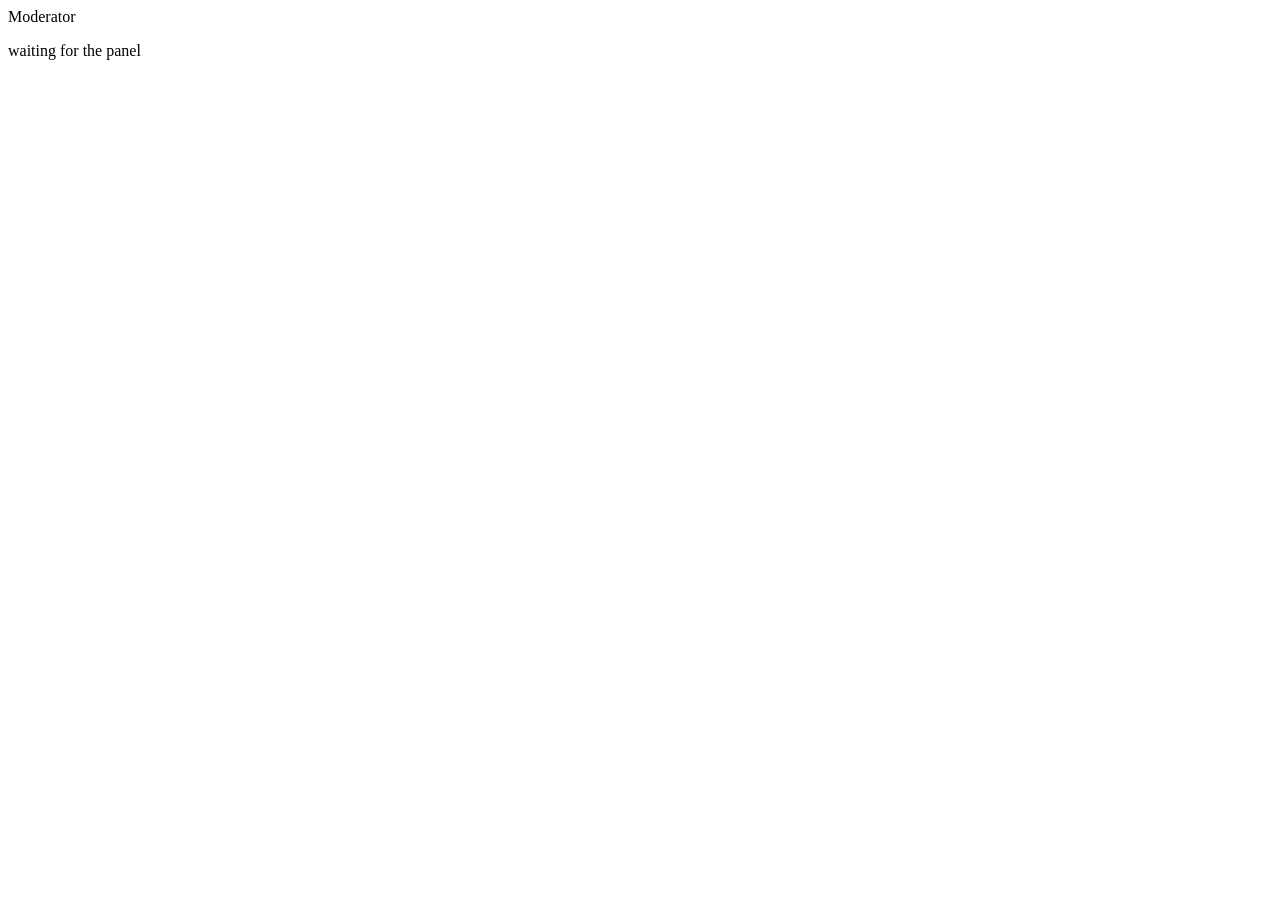
==== packages/panel_display/src/panel_display/static/index.html @ 45f6fa96 "create visualisation MVP" ====
<!doctype html>
<html lang="en-GB" data-theme="light">
  <head>
    <meta charset="utf-8" />
    <title>Panel — video wall</title>

    <!--
      Light is the wall. `?theme=dark` is a load-in escape hatch and nothing
      more — no toggle, no persistence, no UI — for the case where the room
      turns out darker than anyone expected and 54m² of Sage 2 is too much
      light to put behind a lit stage.

      The class is the part that does the work: the vendored Radix dark blocks
      are scoped to `.dark`, so setting only `data-theme` would flip nothing
      and leave every step on its light value while looking like it had worked.
      Both go on together, and this runs before the stylesheets so the wall
      never paints one theme and then the other in front of an audience.
    -->
    <script>
      if (new URLSearchParams(location.search).get("theme") === "dark") {
        document.documentElement.classList.add("dark");
        document.documentElement.setAttribute("data-theme", "dark");
      }
    </script>

    <!--
      No viewport meta and no responsive breakpoints, on purpose. This is not a
      web page that might be opened on a phone; it is a 12m x 4.5m LED wall with
      one fixed aspect ratio (8:3). The stage is laid out at a fixed 3840x1440
      and scaled to whatever the wall's real pixel count turns out to be at
      load-in — see `fitStage` in js/wall.js. Designing in fixed units and
      scaling once is what makes "this element is 3m wide" a statement that
      survives meeting the actual hardware.
    -->
    <link rel="stylesheet" href="/static/css/tokens.css" />
    <link rel="stylesheet" href="/static/css/wall.css" />
  </head>

  <body>
    <!--
      `#stage` is the wall. Everything inside is positioned in stage pixels:
      3840 across 12m and 1440 down 4.5m, so 320px is exactly one metre and a
      3m lane is exactly 960px. Those two numbers are the only conversion in
      the whole stylesheet.
    -->
    <div id="stage" class="stage" aria-hidden="true">
      <!--
        Transcript, 3m, hard left. A stub: it carries the moderator's live
        words and nothing else. Agent turns are not in here yet — see the note
        in wall.css.
      -->
      <section class="lane lane--transcript">
        <header class="lane__eyebrow">
          <span class="dot" data-role="human-dot"></span>
          <span data-role="transcript-label">Moderator</span>
        </header>

        <div class="transcript">
          <div class="transcript__feed" data-role="lines"></div>
          <p class="transcript__partial" data-role="partial"></p>
        </div>

        <footer class="lane__foot">
          <span class="lane__cue" data-role="cue"></span>
        </footer>
      </section>

      <!-- Three agent lanes, 3m each, injected from the cast on connect. -->
      <div class="lanes" data-role="agents"></div>
    </div>

    <!-- Shown only while the socket is down. Nothing else ever covers the wall. -->
    <div class="offline" data-role="offline">
      <span>waiting for the panel</span>
    </div>

    <template data-role="agent-template">
      <section class="lane lane--agent" data-state="idle">
        <header class="lane__eyebrow">
          <span class="dot"></span>
          <span data-role="status"></span>
        </header>

        <div class="orb">
          <canvas data-role="canvas"></canvas>
        </div>

        <div class="plate">
          <h1 class="plate__name" data-role="name"></h1>
          <p class="plate__role" data-role="role"></p>
          <p class="plate__employer" data-role="employer"></p>
        </div>
      </section>
    </template>

    <script type="module" src="/static/js/wall.js"></script>
  </body>
</html>
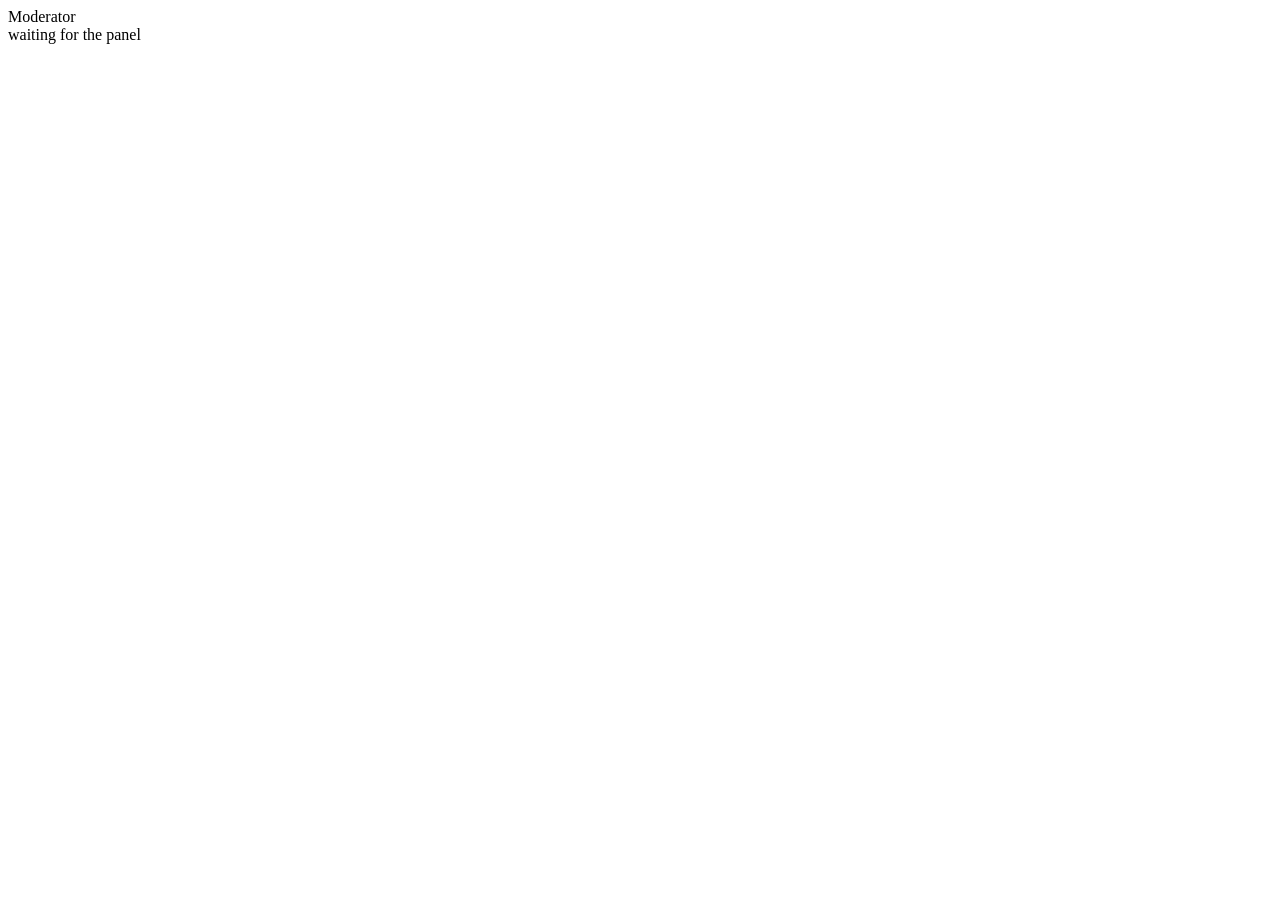
==== commit c294a0ed: "add agent transcripts" ====
--- a/packages/panel_display/src/panel_display/static/index.html
+++ b/packages/panel_display/src/panel_display/static/index.html
@@ -7,8 +7,8 @@
     <!--
       Light is the wall. `?theme=dark` is a load-in escape hatch and nothing
       more — no toggle, no persistence, no UI — for the case where the room
-      turns out darker than anyone expected and 54m² of Sage 2 is too much
-      light to put behind a lit stage.
+      turns out darker than anyone expected and a screen-filling field of
+      Sage 2 is too much light to put behind a lit stage.
 
       The class is the part that does the work: the vendored Radix dark blocks
       are scoped to `.dark`, so setting only `data-theme` would flip nothing
@@ -25,12 +25,12 @@
 
     <!--
       No viewport meta and no responsive breakpoints, on purpose. This is not a
-      web page that might be opened on a phone; it is a 12m x 4.5m LED wall with
-      one fixed aspect ratio (8:3). The stage is laid out at a fixed 3840x1440
-      and scaled to whatever the wall's real pixel count turns out to be at
+      web page that might be opened on a phone; it is a stage display with one
+      fixed aspect ratio (16:9). The stage is laid out at a fixed 3840x2160 and
+      scaled to whatever the screen's real pixel count turns out to be at
       load-in — see `fitStage` in js/wall.js. Designing in fixed units and
-      scaling once is what makes "this element is 3m wide" a statement that
-      survives meeting the actual hardware.
+      scaling once is what makes "this element is a third of the screen" a
+      statement that survives meeting the actual hardware.
     -->
     <link rel="stylesheet" href="/static/css/tokens.css" />
     <link rel="stylesheet" href="/static/css/wall.css" />
@@ -39,17 +39,28 @@
   <body>
     <!--
       `#stage` is the wall. Everything inside is positioned in stage pixels:
-      3840 across 12m and 1440 down 4.5m, so 320px is exactly one metre and a
-      3m lane is exactly 960px. Those two numbers are the only conversion in
-      the whole stylesheet.
+      3840 x 2160, 16:9. Two rows — the three agents across the top, the
+      transcript full-width beneath them. Source order is layout order here,
+      so the agent row comes first.
+
+      3840 is still twelve 320px metres across — the one convention left over
+      from the 12m LED wall this was drawn for, kept as `--m` in tokens.css so
+      the width means the same thing it always did.
     -->
     <div id="stage" class="stage" aria-hidden="true">
       <!--
-        Transcript, 3m, hard left. A stub: it carries the moderator's live
-        words and nothing else. Agent turns are not in here yet — see the note
-        in wall.css.
+        Three agent lanes, a third of the width each, injected from the cast
+        on connect.
       -->
-      <section class="lane lane--transcript">
+      <div class="lanes" data-role="agents"></div>
+
+      <!--
+        Transcript, full width, along the bottom. All four voices — the
+        moderator's mic and each agent's own played audio — arrive here as
+        real transcription, so the lines are timed by speech rather than
+        estimated. See the note in wall.css.
+      -->
+      <section class="band band--transcript">
         <header class="lane__eyebrow">
           <span class="dot" data-role="human-dot"></span>
           <span data-role="transcript-label">Moderator</span>
@@ -57,16 +68,18 @@
 
         <div class="transcript">
           <div class="transcript__feed" data-role="lines"></div>
-          <p class="transcript__partial" data-role="partial"></p>
+          <!--
+            In-progress lines, one per live voice. More than one at a time is
+            the barge-in beat: James coming in over an agent whose socket is
+            still finalising what the room already heard.
+          -->
+          <div class="transcript__partials" data-role="partials"></div>
         </div>
 
         <footer class="lane__foot">
           <span class="lane__cue" data-role="cue"></span>
         </footer>
       </section>
-
-      <!-- Three agent lanes, 3m each, injected from the cast on connect. -->
-      <div class="lanes" data-role="agents"></div>
     </div>
 
     <!-- Shown only while the socket is down. Nothing else ever covers the wall. -->
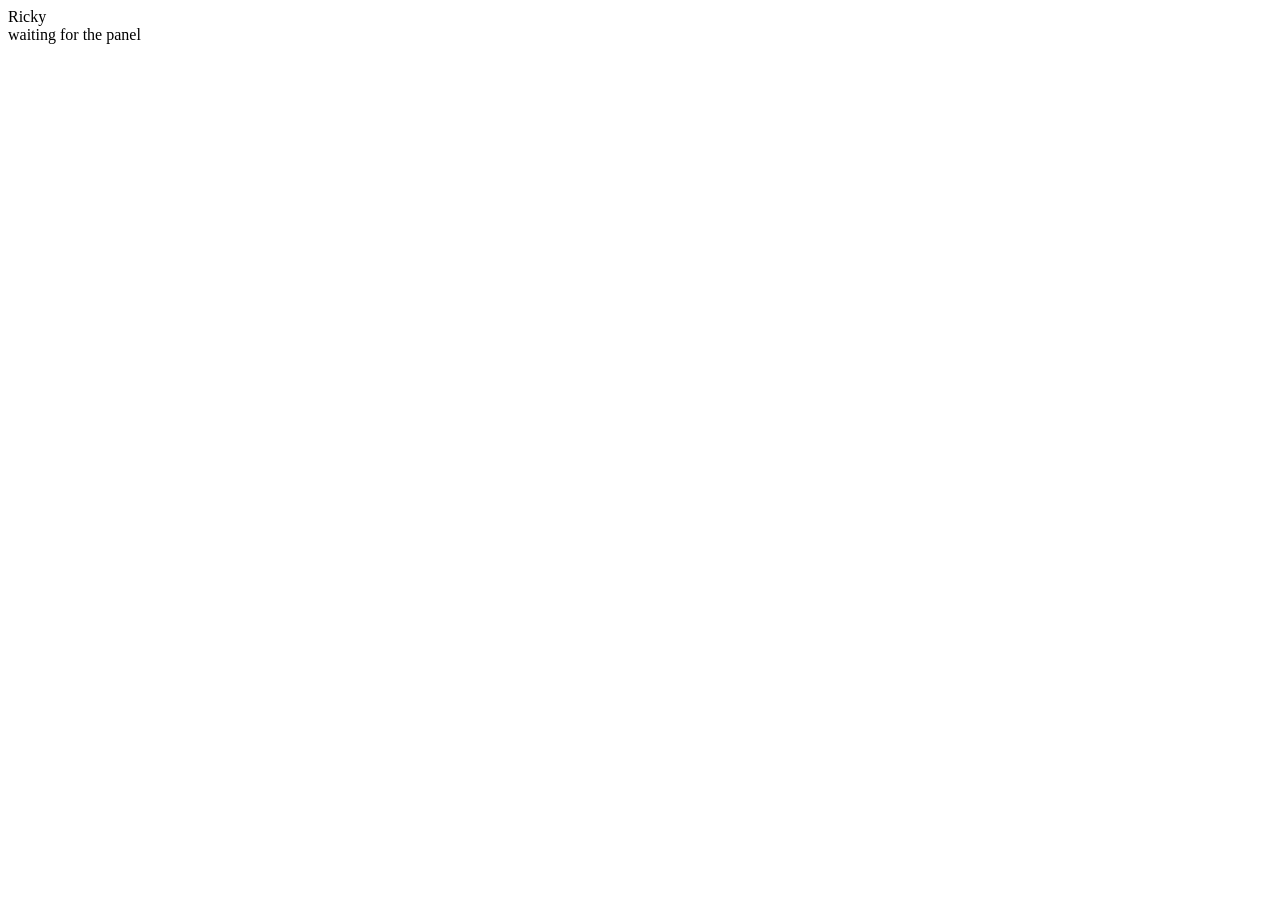
==== commit 112a4ec4: "Center justify Ricky chip" ====
--- a/packages/panel_display/src/panel_display/static/index.html
+++ b/packages/panel_display/src/panel_display/static/index.html
@@ -1,111 +1,149 @@
 <!doctype html>
 <html lang="en-GB" data-theme="light">
-  <head>
-    <meta charset="utf-8" />
-    <title>Panel — video wall</title>
 
-    <!--
-      Light is the wall. `?theme=dark` is a load-in escape hatch and nothing
+<head>
+  <meta charset="utf-8" />
+  <title>Panel — video wall</title>
+
+  <!--
+      Light is the wall. `?theme=dark` is the load-in escape hatch and nothing
       more — no toggle, no persistence, no UI — for the case where the room
-      turns out darker than anyone expected and a screen-filling field of
-      Sage 2 is too much light to put behind a lit stage.
+      turns out darker than anyone expected and a near-white 54m² is the
+      brightest object in it.
+
+      **This is a reversal of the 4 Oct flip to dark, and the reason the flip
+      happened has been answered rather than overruled.** The argument for
+      dark was that frosted glass is made of *added light* — specular edges, a
+      core that lights, a bloom around a live orb — and that near-white has no
+      headroom to add light into, so each of those devices flattens to a pale
+      wash and the lanes resolve into three flat saturated columns. Every step
+      of that was true of the wall it described, because that wall painted the
+      agent's colour edge to edge and then tried to float glass on top of its
+      own fill. Glass over a saturated fill of the same size is not glass.
+
+      What light needed was not more alpha but a ground and an object: the
+      colour moved *under* the glass as a soft pool on the wall, and each lane
+      became a frosted card floating over it with gutters around all four
+      sides. Then the frost has somewhere to sit, something behind it to
+      dissolve, and an edge to catch a highlight on — which is the whole of
+      what Apple's own light glass is, and it is built out of *subtracted*
+      light (contact shadow, a tinted ground showing through) rather than
+      added. Dark remains correct and is still maintained; it is a second
+      tuning of one structure now rather than a different wall.
 
       The class is the part that does the work: the vendored Radix dark blocks
       are scoped to `.dark`, so setting only `data-theme` would flip nothing
-      and leave every step on its light value while looking like it had worked.
-      Both go on together, and this runs before the stylesheets so the wall
-      never paints one theme and then the other in front of an audience.
+      and leave every step on its light value while looking like it had
+      worked. Both go on together — and the default is in the markup rather
+      than set by script, so the wall paints correctly even if this script
+      never runs. The script only ever *adds* the non-default theme, which is
+      the safer direction for the one path that has to be right in front of an
+      audience.
     -->
-    <script>
-      if (new URLSearchParams(location.search).get("theme") === "dark") {
-        document.documentElement.classList.add("dark");
-        document.documentElement.setAttribute("data-theme", "dark");
-      }
-    </script>
+  <script>
+    if (new URLSearchParams(location.search).get("theme") === "dark") {
+      document.documentElement.classList.add("dark");
+      document.documentElement.setAttribute("data-theme", "dark");
+    }
+  </script>
+
+  <!--
+      No viewport meta and no responsive breakpoints, on purpose. This is not a
+      web page that might be opened on a phone; it is a stage display with one
+      fixed aspect ratio: 8:3, for the 12m x 4.5m ultrawide LED wall this is
+      drawn for. The stage is laid out at a fixed 3840x1440 and scaled to
+      whatever the screen's real pixel count turns out to be at load-in — see
+      `fitStage` in js/wall.js. Designing in fixed units and scaling once is
+      what makes "this element is three metres of wall" a statement that
+      survives meeting the actual hardware.
+    -->
+  <link rel="stylesheet" href="/static/css/tokens.css" />
+  <link rel="stylesheet" href="/static/css/wall.css" />
+</head>
+
+<body>
+  <!--
+      `#stage` is the wall. Everything inside is positioned in stage pixels:
+      3840 x 1440, 8:3. Four columns, left to right — the three agent lanes,
+      then the transcript. Source order is layout order here, so the agents
+      come first, which is what puts the transcript on the right rather than
+      the left.
+
+      3840 is twelve 320px metres across — kept as `--m` in tokens.css so the
+      width means the same thing it always did, back to the 12m LED wall this
+      was first drawn for.
+    -->
+  <div id="stage" class="stage" aria-hidden="true">
+    <!--
+        Three agent lanes, 960px / 3m each, injected from the cast on connect.
+      -->
+    <div class="lanes" data-role="agents"></div>
 
     <!--
-      No viewport meta and no responsive breakpoints, on purpose. This is not a
-      web page that might be opened on a phone; it is a stage display with one
-      fixed aspect ratio (16:9). The stage is laid out at a fixed 3840x2160 and
-      scaled to whatever the screen's real pixel count turns out to be at
-      load-in — see `fitStage` in js/wall.js. Designing in fixed units and
-      scaling once is what makes "this element is a third of the screen" a
-      statement that survives meeting the actual hardware.
-    -->
-    <link rel="stylesheet" href="/static/css/tokens.css" />
-    <link rel="stylesheet" href="/static/css/wall.css" />
-  </head>
+        Transcript, one lane, on the right. The wall this was first drawn for
+        had it on the left — this is the one line that would put it back
+        there: move this `<section>` before `.lanes` above.
 
-  <body>
-    <!--
-      `#stage` is the wall. Everything inside is positioned in stage pixels:
-      3840 x 2160, 16:9. Two rows — the three agents across the top, the
-      transcript full-width beneath them. Source order is layout order here,
-      so the agent row comes first.
+        All four voices — the moderator's mic and each agent's own played
+        audio — arrive here as real transcription, so the lines are timed by
+        speech rather than estimated. See the note in wall.css.
+      -->
+    <section class="lane lane--transcript">
+      <header class="lane__eyebrow">
+        <span class="dot" data-role="human-dot"></span>
+        <span data-role="transcript-label">Ricky</span>
+      </header>
 
-      3840 is still twelve 320px metres across — the one convention left over
-      from the 12m LED wall this was drawn for, kept as `--m` in tokens.css so
-      the width means the same thing it always did.
-    -->
-    <div id="stage" class="stage" aria-hidden="true">
-      <!--
-        Three agent lanes, a third of the width each, injected from the cast
-        on connect.
-      -->
-      <div class="lanes" data-role="agents"></div>
+      <div class="transcript">
+        <!--
+            Finalised bubbles. The shrinkable half of the band: when the row
+            below grows, this is what gives up the room, oldest bubble first.
+          -->
+        <div class="transcript__feed" data-role="lines"></div>
+        <!--
+            In-progress bubbles, one per live voice. More than one at a time is
+            the barge-in beat: Ricky coming in over an agent whose socket is
+            still finalising what the room already heard.
 
-      <!--
-        Transcript, full width, along the bottom. All four voices — the
-        moderator's mic and each agent's own played audio — arrive here as
-        real transcription, so the lines are timed by speech rather than
-        estimated. See the note in wall.css.
-      -->
-      <section class="band band--transcript">
-        <header class="lane__eyebrow">
-          <span class="dot" data-role="human-dot"></span>
-          <span data-role="transcript-label">Moderator</span>
-        </header>
+            Two containers rather than one feed, and that is what keeps a long
+            partial on the screen: this row never shrinks, so a sentence that
+            grows to four lines takes four lines and pushes the finalised
+            bubbles up through the mask instead of running off the bottom.
+          -->
+        <div class="transcript__partials" data-role="partials"></div>
+      </div>
 
-        <div class="transcript">
-          <div class="transcript__feed" data-role="lines"></div>
-          <!--
-            In-progress lines, one per live voice. More than one at a time is
-            the barge-in beat: James coming in over an agent whose socket is
-            still finalising what the room already heard.
-          -->
-          <div class="transcript__partials" data-role="partials"></div>
-        </div>
+      <footer class="lane__foot">
+        <span class="lane__cue" data-role="cue"></span>
+      </footer>
+    </section>
+  </div>
 
-        <footer class="lane__foot">
-          <span class="lane__cue" data-role="cue"></span>
-        </footer>
-      </section>
-    </div>
+  <!-- Shown only while the socket is down. Nothing else ever covers the wall. -->
+  <div class="offline" data-role="offline">
+    <span>waiting for the panel</span>
+  </div>
 
-    <!-- Shown only while the socket is down. Nothing else ever covers the wall. -->
-    <div class="offline" data-role="offline">
-      <span>waiting for the panel</span>
-    </div>
+  <template data-role="agent-template">
+    <section class="lane lane--agent" data-state="idle">
+      <header class="lane__eyebrow">
+        <span class="dot"></span>
+        <span data-role="status"></span>
+      </header>
 
-    <template data-role="agent-template">
-      <section class="lane lane--agent" data-state="idle">
-        <header class="lane__eyebrow">
-          <span class="dot"></span>
-          <span data-role="status"></span>
-        </header>
+      <div class="orb">
+        <canvas data-role="canvas"></canvas>
+      </div>
 
-        <div class="orb">
-          <canvas data-role="canvas"></canvas>
-        </div>
+      <div class="plate">
+        <h1 class="plate__name" data-role="name"></h1>
+        <p class="plate__role" data-role="role"></p>
+        <p class="plate__employer" data-role="employer"></p>
+      </div>
+    </section>
+  </template>
 
-        <div class="plate">
-          <h1 class="plate__name" data-role="name"></h1>
-          <p class="plate__role" data-role="role"></p>
-          <p class="plate__employer" data-role="employer"></p>
-        </div>
-      </section>
-    </template>
+  <script type="module" src="/static/js/wall.js"></script>
+</body>
 
-    <script type="module" src="/static/js/wall.js"></script>
-  </body>
-</html>
+</html>
